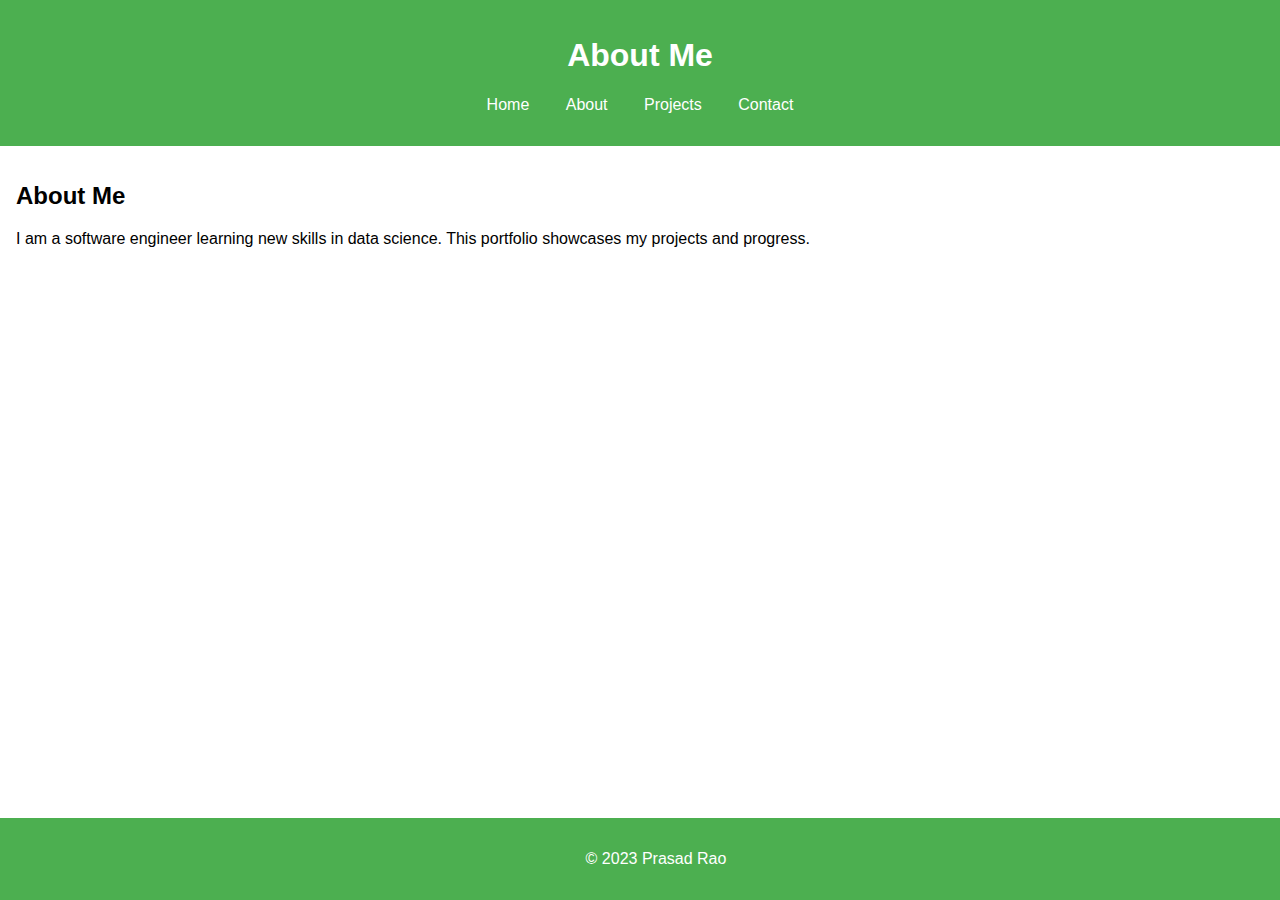
==== about.html @ 8778e0be "Base template" ====
<!DOCTYPE html>
<html lang="en">
<head>
    <meta charset="UTF-8">
    <meta name="viewport" content="width=device-width, initial-scale=1.0">
    <title>About - Prasad Rao's Portfolio</title>
    <link rel="stylesheet" href="assets/css/styles.css">
</head>
<body>
    <header>
        <h1>About Me</h1>
        <nav>
            <ul>
                <li><a href="index.html">Home</a></li>
                <li><a href="about.html">About</a></li>
                <li><a href="projects.html">Projects</a></li>
                <li><a href="contact.html">Contact</a></li>
            </ul>
        </nav>
    </header>
    <main>
        <section>
            <h2>About Me</h2>
            <p>I am a software engineer learning new skills in data science. This portfolio showcases my projects and progress.</p>
        </section>
    </main>
    <footer>
        <p>&copy; 2023 Prasad Rao</p>
    </footer>
</body>
</html>
---- assets/css/styles.css ----
body {
    font-family: Arial, sans-serif;
    margin: 0;
    padding: 0;
}

header {
    background-color: #4CAF50;
    color: white;
    padding: 1em;
    text-align: center;
}

nav ul {
    list-style-type: none;
    padding: 0;
}

nav ul li {
    display: inline;
    margin: 0 1em;
}

nav ul li a {
    color: white;
    text-decoration: none;
}

main {
    padding: 1em;
}

footer {
    background-color: #4CAF50;
    color: white;
    text-align: center;
    padding: 1em;
    position: fixed;
    width: 100%;
    bottom: 0;
}
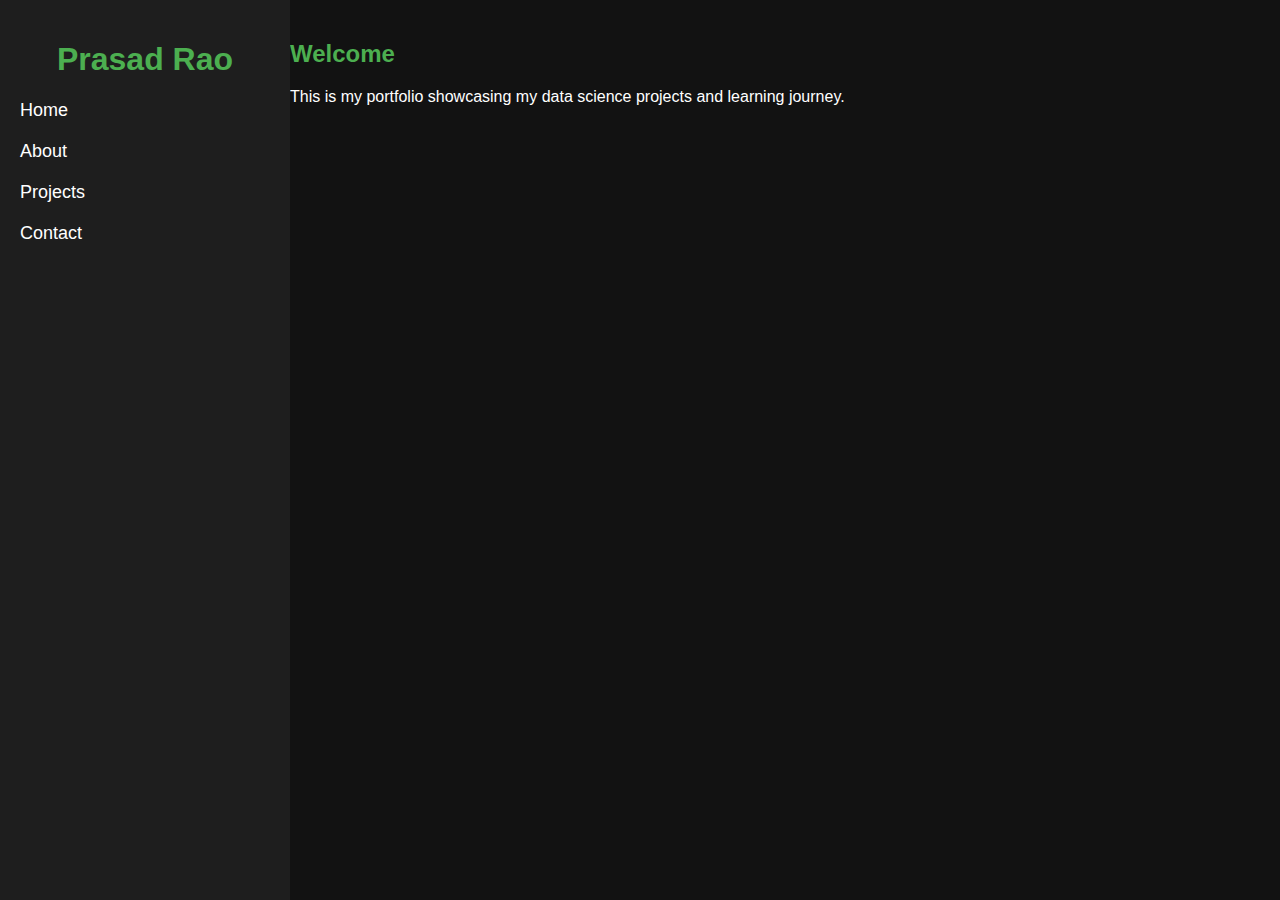
==== commit bbdcfad2: "different theme" ====
--- a/about.html
+++ b/about.html
@@ -3,13 +3,13 @@
 <head>
     <meta charset="UTF-8">
     <meta name="viewport" content="width=device-width, initial-scale=1.0">
-    <title>About - Prasad Rao's Portfolio</title>
+    <title>Prasad Rao's Portfolio</title>
     <link rel="stylesheet" href="assets/css/styles.css">
 </head>
 <body>
-    <header>
-        <h1>About Me</h1>
-        <nav>
+    <div class="container">
+        <nav class="sidebar">
+            <h1>Prasad Rao</h1>
             <ul>
                 <li><a href="index.html">Home</a></li>
                 <li><a href="about.html">About</a></li>
@@ -17,15 +17,12 @@
                 <li><a href="contact.html">Contact</a></li>
             </ul>
         </nav>
-    </header>
-    <main>
-        <section>
-            <h2>About Me</h2>
-            <p>I am a software engineer learning new skills in data science. This portfolio showcases my projects and progress.</p>
-        </section>
-    </main>
-    <footer>
-        <p>&copy; 2023 Prasad Rao</p>
-    </footer>
+        <main class="content">
+            <section>
+                <h2>Welcome</h2>
+                <p>This is my portfolio showcasing my data science projects and learning journey.</p>
+            </section>
+        </main>
+    </div>
 </body>
 </html>--- a/assets/css/styles.css
+++ b/assets/css/styles.css
@@ -2,36 +2,58 @@
     font-family: Arial, sans-serif;
     margin: 0;
     padding: 0;
+    background-color: #121212;
+    color: #ffffff;
 }
 
-header {
-    background-color: #4CAF50;
-    color: white;
-    padding: 1em;
+.container {
+    display: flex;
+}
+
+.sidebar {
+    width: 250px;
+    background-color: #1e1e1e;
+    padding: 20px;
+    height: 100vh;
+    position: fixed;
+}
+
+.sidebar h1 {
+    color: #4CAF50;
     text-align: center;
 }
 
-nav ul {
+.sidebar ul {
     list-style-type: none;
     padding: 0;
 }
 
-nav ul li {
-    display: inline;
-    margin: 0 1em;
+.sidebar ul li {
+    margin: 20px 0;
 }
 
-nav ul li a {
-    color: white;
+.sidebar ul li a {
+    color: #ffffff;
     text-decoration: none;
+    font-size: 18px;
 }
 
-main {
-    padding: 1em;
+.sidebar ul li a:hover {
+    color: #4CAF50;
+}
+
+.content {
+    margin-left: 270px;
+    padding: 20px;
+    flex-grow: 1;
+}
+
+h2 {
+    color: #4CAF50;
 }
 
 footer {
-    background-color: #4CAF50;
+    background-color: #1e1e1e;
     color: white;
     text-align: center;
     padding: 1em;
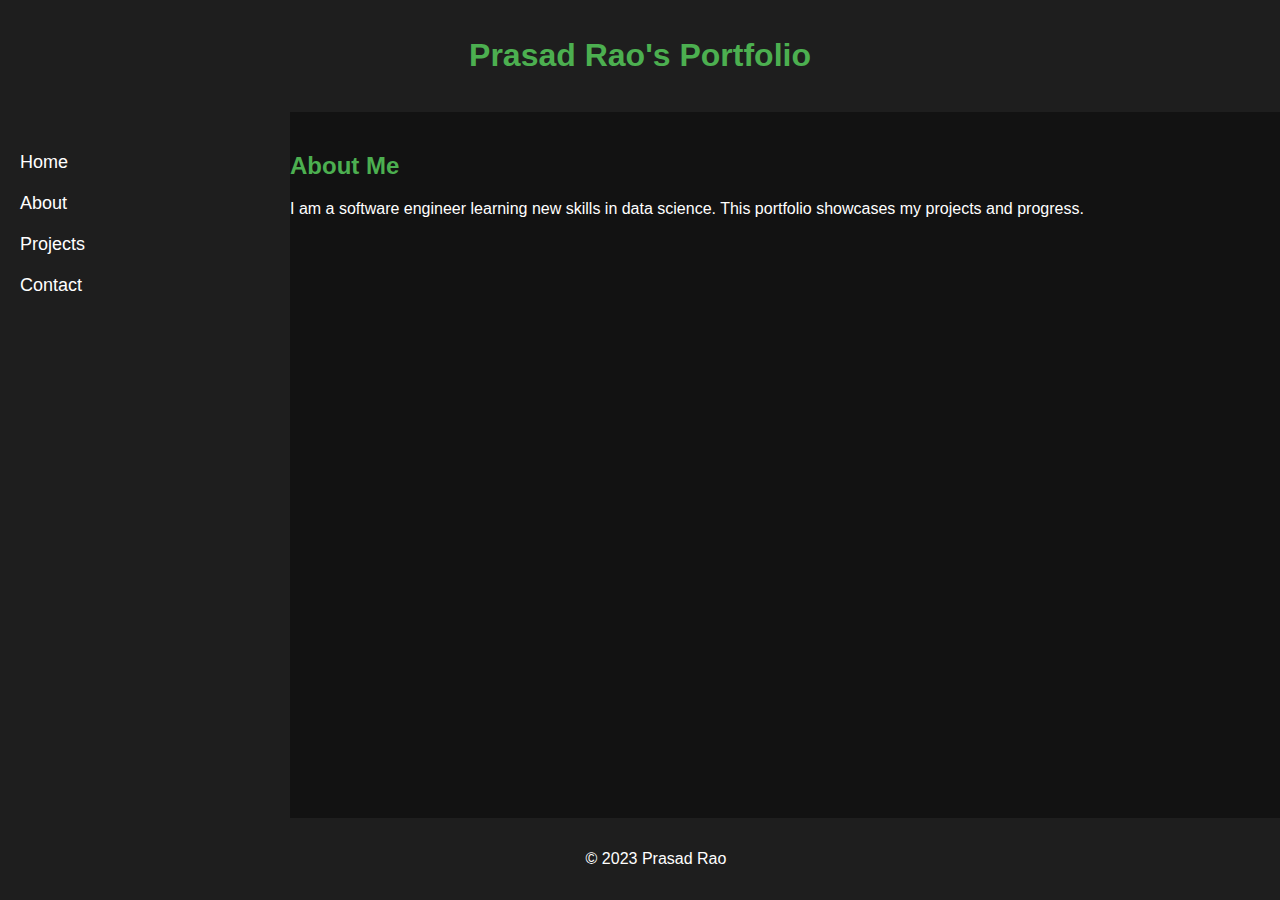
==== commit 91830291: "save this" ====
--- a/about.html
+++ b/about.html
@@ -3,13 +3,15 @@
 <head>
     <meta charset="UTF-8">
     <meta name="viewport" content="width=device-width, initial-scale=1.0">
-    <title>Prasad Rao's Portfolio</title>
+    <title>About - Prasad Rao's Portfolio</title>
     <link rel="stylesheet" href="assets/css/styles.css">
 </head>
 <body>
+    <header>
+        <h1>Prasad Rao's Portfolio</h1>
+    </header>
     <div class="container">
         <nav class="sidebar">
-            <h1>Prasad Rao</h1>
             <ul>
                 <li><a href="index.html">Home</a></li>
                 <li><a href="about.html">About</a></li>
@@ -19,10 +21,13 @@
         </nav>
         <main class="content">
             <section>
-                <h2>Welcome</h2>
-                <p>This is my portfolio showcasing my data science projects and learning journey.</p>
+                <h2>About Me</h2>
+                <p>I am a software engineer learning new skills in data science. This portfolio showcases my projects and progress.</p>
             </section>
         </main>
     </div>
+    <footer>
+        <p>&copy; 2023 Prasad Rao</p>
+    </footer>
 </body>
 </html>--- a/assets/css/styles.css
+++ b/assets/css/styles.css
@@ -4,6 +4,13 @@
     padding: 0;
     background-color: #121212;
     color: #ffffff;
+}
+
+header {
+    background-color: #1e1e1e;
+    color: #4CAF50;
+    text-align: center;
+    padding: 1em 0;
 }
 
 .container {
